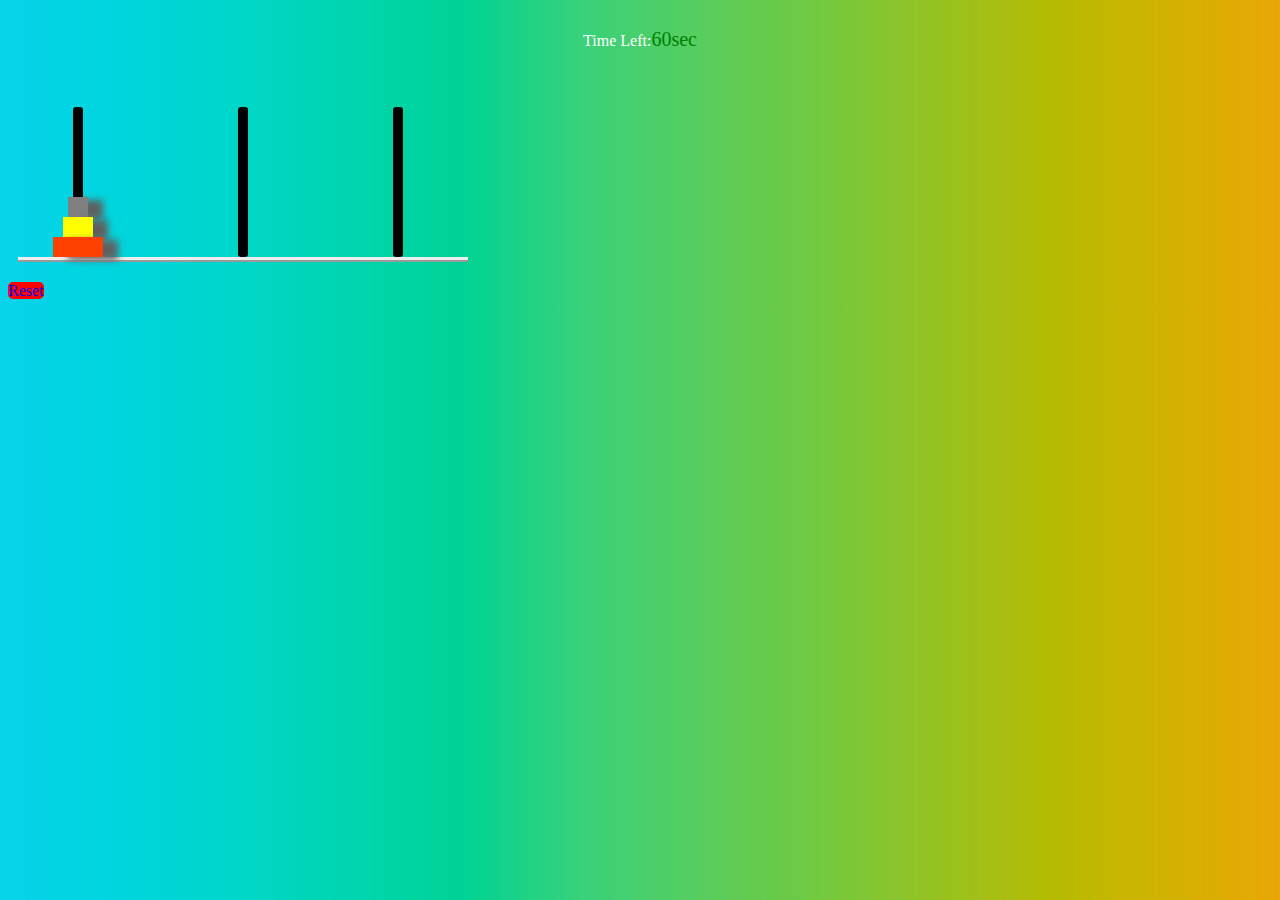
==== index1.html @ 07b1856b "Commit-2" ====
<!DOCTYPE html>
<html lang="en">
<head>
    <meta charset="UTF-8">
    <meta name="viewport" content="width=device-width, initial-scale=1.0">
    <title>Document</title>
    <script src="script1.js"defer></script>
    <link rel="stylesheet" href="style1.css">
</head>
<body>
    <div class="container">
    <div class=body>
      <div>
          <div class="timer">
              <span>Time Left:</span><p id="time"></p>
          </div>
          <br><br>
        <div class=game>
          <div class=tower id=t1>
            <div class="disk" id="s1" ></div>
            <div class=disk id=s2></div>
             <div class=disk id=s3></div>
            <!--<div class=disk id=s4></div>
            <div class=disk id=s5></div> -->
            <div class=bottom id=z1></div>
          </div>
          <div class=tower id=t2>
            <div class=bottom id=z2>
              
            </div>
          </div>
          <div class=tower id=t3>
            <div class=bottom id=z3>
             
            </div>
          </div>
        </div>
      </div>
        <h2 class="winorlose">
          <!-- Use drag'n drop to move the disks from
          pile 1 to pile 3. <br> 
          You drag the disks one by one and <br>
          you are not allowed to put a bigger
          disk on top of a smaller one. -->
        </h2>
      </div>
      <div class="btn" id="buttons">
          
      </div>
    </div>
</div>
</body>
</html>
---- style1.css ----
body {
  /* background-color: #000000; */
  background-image: linear-gradient(
    to right,
    #07d4eb,
    #00d5dd,
    #00d6c9,
    #00d5b0,
    #00d394,
    #39d17a,
    #57cd5f,
    #71c940,
    #95c324,
    #b4bb03,
    #d0b200,
    #eaa707
  );
  color: #ffffff;
}
.container {
  position: relative;
}

div.game {
  width: 450px;
  height: 140px;
  margin: 10px;
  position: relative;
  /* background-color: #008; */
}

div.tower {
  width: 100px;
  position: absolute;
  bottom: 0px;
  /* background-color: #0000f0; */
}

div.disk,
div.bottom {
  text-align: center;
}

.game {
  font-size: 0;
  /* background-color: #a0a0a0 !important; */
  border-radius: 10px 10px 0px 0px;
  border-bottom-style: ridge;
  border-width: 5px;

  /* box-shadow: 7px 7px 3px #505050; */
}

.tower {
  z-index: 0;
  /* background-color: rgba(0, 255, 255, 0.1) !important; */
}

#t1 {
  left: 10px;
}

#t2 {
  left: 175px;
}

#t3 {
  left: 330px;
}

.disk {
  height: 20px;
  box-shadow: 15px 3px 7px #606060;
}

.disk,
.bottom {
  font-size: 0px;
}

#s2 {
  width: 30px;
  margin-left: 35px;
  background-color: #ffff00;
}

#s3 {
  width: 50px;
  margin-left: 25px;
  background-color: #ff4000;
}

/*#s4 {
  width: 70px;
  margin-left: 15px;
  background-color: #ff00ff;
}

#s5 {
  width: 90px;
  margin-left: 5px;
  background-color: #40ff00;
} */

#s1 {
  width: 20px;
  margin-left: 40px;
  background-color: grey;
}

div.bottom {
  height: 150px;
  width: 10px;
  border-radius: 3px;
  position: absolute;
  left: 45px;
  bottom: 0px;
  background-color: black;
  z-index: -1;
}

.timer {
  text-align: center;
}
#time {
  color: green;
  display: inline-block;
  font-size: 20px;
}

.blink_me {
  animation: blinker 1s linear infinite;
}

@keyframes blinker {
  50% {
    opacity: 0;
  }
}
.winorloose {
  display: none;
}

#resetbtnbtn {
  display: inline-block;
}

#nextLevelbtn {
  background-color: rgb(20, 201, 20);
  text-decoration: none;
  border-radius: 5px;
}
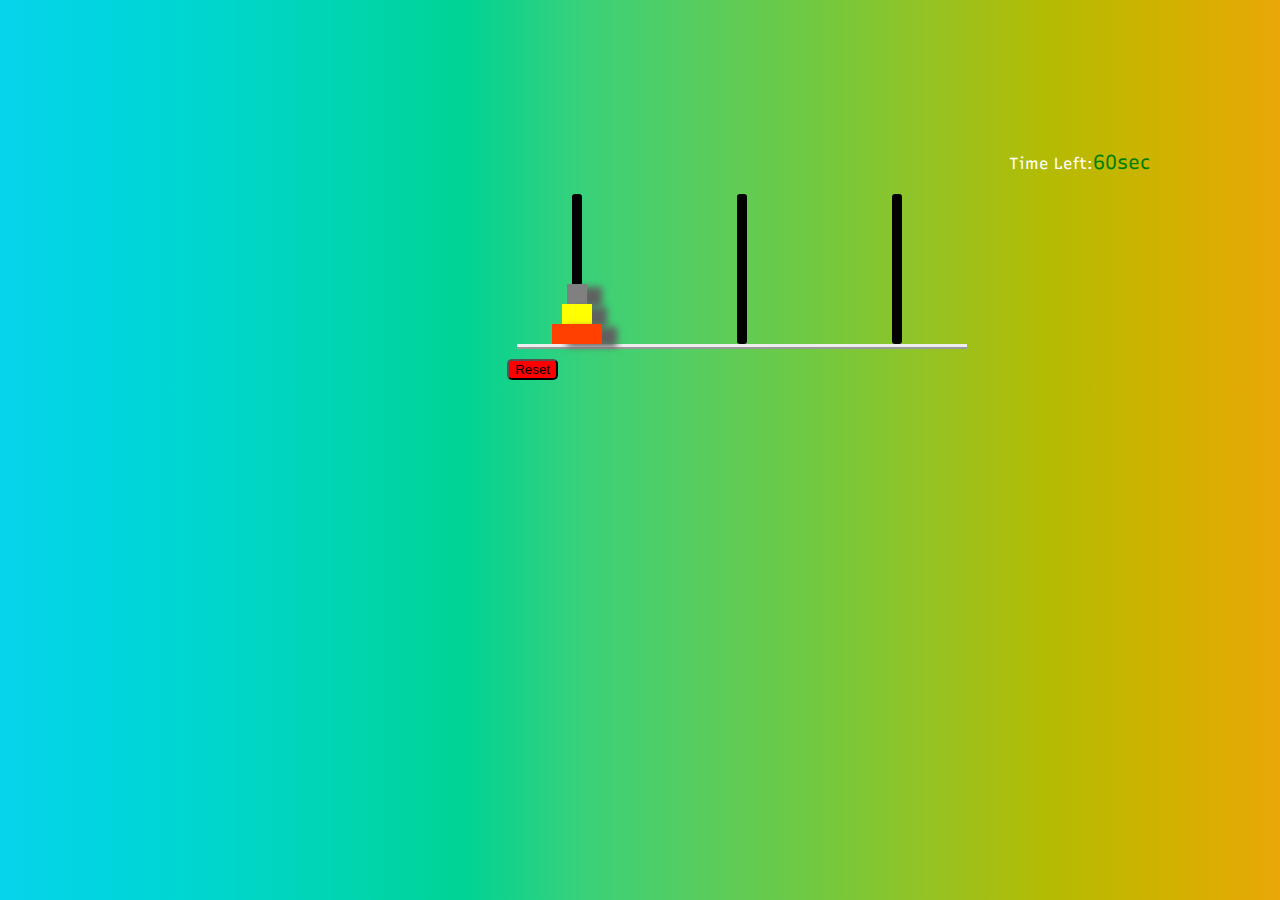
==== commit 3525a807: "DOM Converted" ====
--- a/index1.html
+++ b/index1.html
@@ -1,16 +1,24 @@
 <!DOCTYPE html>
 <html lang="en">
-<head>
-    <meta charset="UTF-8">
-    <meta name="viewport" content="width=device-width, initial-scale=1.0">
+  <head>
+    <meta charset="UTF-8" />
+    <meta name="viewport" content="width=device-width, initial-scale=1.0" />
     <title>Document</title>
-    <script src="script1.js"defer></script>
-    <link rel="stylesheet" href="style1.css">
-</head>
-<body>
-    <div class="container">
+    <script src="script1.js" defer></script>
+    <link rel="stylesheet" href="style1.css" />
+    <link
+      href="https://fonts.googleapis.com/css2?family=Recursive&display=swap"
+      rel="stylesheet"
+    />
+  </head>
+  <body>
+    <!-- <div class="container">
     <div class=body>
       <div>
+        <div class="win">
+          <h2 class="winorlose">
+          </h2>
+        </div>
           <div class="timer">
               <span>Time Left:</span><p id="time"></p>
           </div>
@@ -20,8 +28,6 @@
             <div class="disk" id="s1" ></div>
             <div class=disk id=s2></div>
              <div class=disk id=s3></div>
-            <!--<div class=disk id=s4></div>
-            <div class=disk id=s5></div> -->
             <div class=bottom id=z1></div>
           </div>
           <div class=tower id=t2>
@@ -36,18 +42,12 @@
           </div>
         </div>
       </div>
-        <h2 class="winorlose">
-          <!-- Use drag'n drop to move the disks from
-          pile 1 to pile 3. <br> 
-          You drag the disks one by one and <br>
-          you are not allowed to put a bigger
-          disk on top of a smaller one. -->
-        </h2>
+        
       </div>
-      <div class="btn" id="buttons">
+       <div class="btn" id="buttons">
           
-      </div>
+      </div> 
     </div>
-</div>
-</body>
-</html>+</div> -->
+  </body>
+</html>
--- a/style1.css
+++ b/style1.css
@@ -1,5 +1,4 @@
 body {
-  /* background-color: #000000; */
   background-image: linear-gradient(
     to right,
     #07d4eb,
@@ -16,9 +15,13 @@
     #eaa707
   );
   color: #ffffff;
+  font-family: "Recursive", sans-serif;
 }
 .container {
   position: relative;
+  margin-top: 130px;
+  bottom: 30%;
+  left: 30%;
 }
 
 div.game {
@@ -26,14 +29,12 @@
   height: 140px;
   margin: 10px;
   position: relative;
-  /* background-color: #008; */
 }
 
 div.tower {
   width: 100px;
   position: absolute;
   bottom: 0px;
-  /* background-color: #0000f0; */
 }
 
 div.disk,
@@ -43,17 +44,14 @@
 
 .game {
   font-size: 0;
-  /* background-color: #a0a0a0 !important; */
+
   border-radius: 10px 10px 0px 0px;
   border-bottom-style: ridge;
   border-width: 5px;
-
-  /* box-shadow: 7px 7px 3px #505050; */
 }
 
 .tower {
   z-index: 0;
-  /* background-color: rgba(0, 255, 255, 0.1) !important; */
 }
 
 #t1 {
@@ -89,18 +87,6 @@
   margin-left: 25px;
   background-color: #ff4000;
 }
-
-/*#s4 {
-  width: 70px;
-  margin-left: 15px;
-  background-color: #ff00ff;
-}
-
-#s5 {
-  width: 90px;
-  margin-left: 5px;
-  background-color: #40ff00;
-} */
 
 #s1 {
   width: 20px;
@@ -149,4 +135,224 @@
   background-color: rgb(20, 201, 20);
   text-decoration: none;
   border-radius: 5px;
-}
+  display: inline-block;
+}
+
+@media (min-width: 268px) {
+  .container {
+    position: relative;
+    margin-top: 10px;
+    bottom: 0%;
+    left: 0%;
+  }
+  div.game {
+    width: 250px;
+    height: 140px;
+    margin: 10px;
+    position: relative;
+  }
+
+  #t1 {
+    left: -30px;
+  }
+
+  #t2 {
+    left: 80px;
+  }
+
+  #t3 {
+    left: 190px;
+  }
+}
+
+@media (min-width: 320px) {
+  .container {
+    position: relative;
+    margin-top: 10px;
+    bottom: 0%;
+    left: 0%;
+  }
+  div.game {
+    width: 300px;
+    height: 140px;
+    margin: 10px;
+    position: relative;
+  }
+
+  #t1 {
+    left: -20px;
+  }
+
+  #t2 {
+    left: 100px;
+  }
+
+  #t3 {
+    left: 220px;
+  }
+}
+
+@media (min-width: 432px) {
+  .container {
+    position: relative;
+    margin-top: 70px;
+    margin-left: 60px;
+    bottom: 30%;
+    left: 0%;
+  }
+
+  div.game {
+    width: 350px;
+    height: 140px;
+    margin: 10px;
+    position: relative;
+  }
+
+  #t1 {
+    left: -20px;
+  }
+
+  #t2 {
+    left: 125px;
+  }
+
+  #t3 {
+    left: 290px;
+  }
+}
+@media (min-width: 590px) {
+  .container {
+    position: relative;
+    margin-top: 140px;
+    margin-left: 120px;
+    bottom: 30%;
+    left: 0%;
+  }
+
+  div.game {
+    width: 450px;
+    height: 140px;
+    margin: 10px;
+    position: relative;
+  }
+
+  #t1 {
+    left: 10px;
+  }
+
+  #t2 {
+    left: 175px;
+  }
+
+  #t3 {
+    left: 330px;
+  }
+}
+@media (min-width: 734px) {
+  .container {
+    position: relative;
+    margin-top: 130px;
+    bottom: 50%;
+    left: 20%;
+  }
+
+  div.game {
+    width: 450px;
+    height: 140px;
+    margin: 10px;
+    position: relative;
+  }
+
+  #t1 {
+    left: 10px;
+  }
+
+  #t2 {
+    left: 175px;
+  }
+
+  #t3 {
+    left: 330px;
+  }
+}
+@media (min-width: 845px) {
+  .container {
+    position: relative;
+    margin-top: 130px;
+    bottom: 30%;
+    left: 30%;
+  }
+
+  div.game {
+    width: 450px;
+    height: 140px;
+    margin: 10px;
+    position: relative;
+  }
+
+  #t1 {
+    left: 10px;
+  }
+
+  #t2 {
+    left: 175px;
+  }
+
+  #t3 {
+    left: 330px;
+  }
+}
+@media (min-width: 1025px) {
+  .container {
+    position: relative;
+    margin-top: 130px;
+    bottom: 30%;
+    left: 30%;
+  }
+
+  div.game {
+    width: 450px;
+    height: 140px;
+    margin: 10px;
+    position: relative;
+  }
+
+  #t1 {
+    left: 10px;
+  }
+
+  #t2 {
+    left: 175px;
+  }
+
+  #t3 {
+    left: 330px;
+  }
+}
+@media (min-width: 1281px) {
+  .container {
+    position: relative;
+    margin-top: 130px;
+    bottom: 30%;
+    left: 30%;
+  }
+
+  div.game {
+    width: 450px;
+    height: 140px;
+    margin: 10px;
+    position: relative;
+  }
+
+  #t1 {
+    left: 10px;
+  }
+
+  #t2 {
+    left: 175px;
+  }
+
+  #t3 {
+    left: 330px;
+  }
+}
